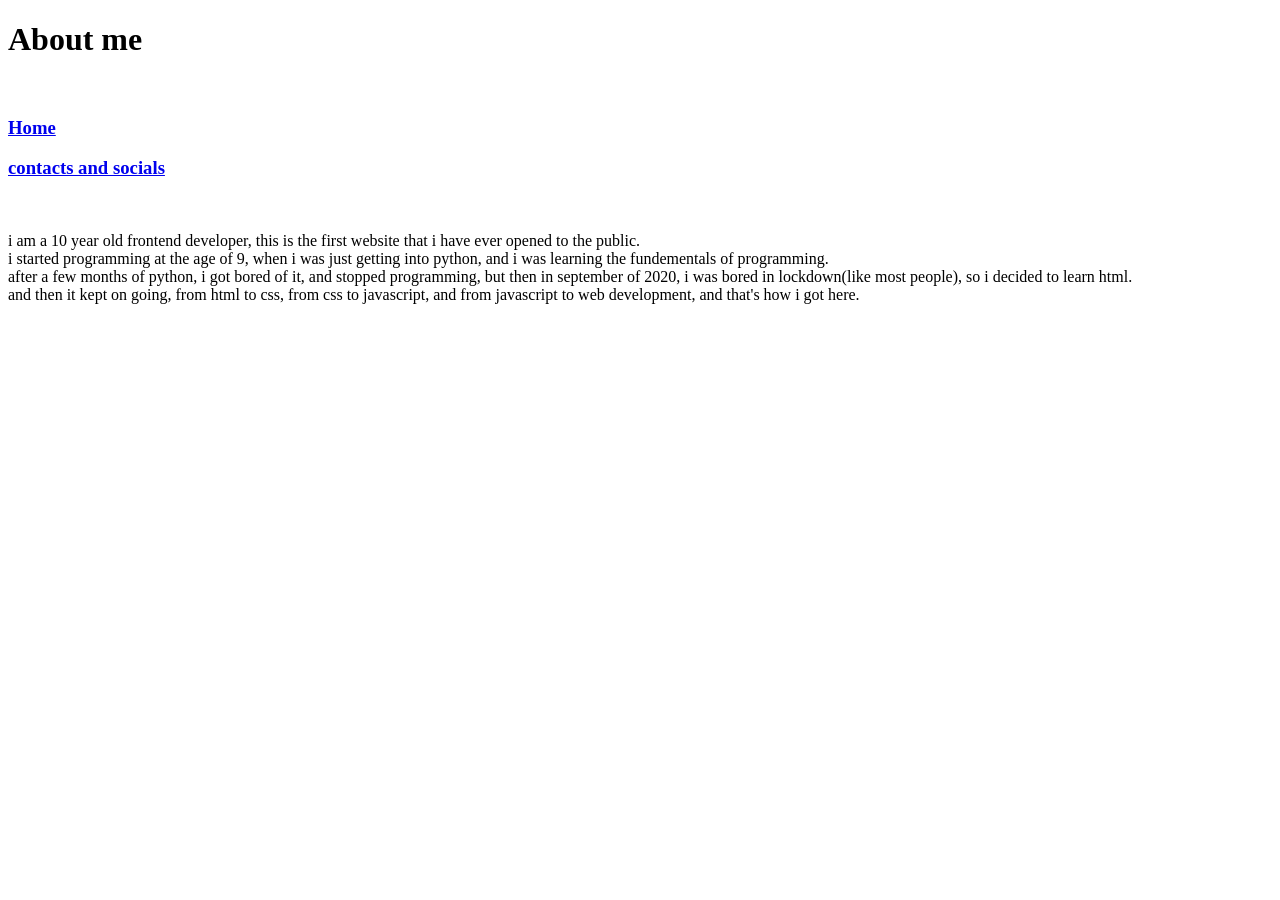
==== website/about/about.html @ b3607e65 "Add files via upload" ====
<!DOCTYPE html>
<html lang="en">
<head>
    <meta charset="UTF-8">
    <meta name="viewport" content="width=device-width, initial-scale=1.0">
    <link rel="stylesheet" type="text/css" href="/stylesheets/style.css">
    <title>About me</title>
</head>
<body>

    
    <h1 class="center" id="background">About me</h1>
    <br>

  <h3 class="center"><a href="/home/index.html">Home</a></h3>
  <h3 class="center"><a href="/contacts/contact.html">contacts and socials</a></h3>
  <br>


<section class="center">
    <p>
        i am a 10 year old frontend developer, this is the first website that i have ever opened to the public.
        <br>
        i started programming at the age of 9, when i was just getting into python, and i was learning the fundementals of programming.
        <br>
        after a few months of python, i got bored of it, and stopped programming, but then in september of 2020, i was bored in lockdown(like most people), so i decided to learn html.
        <br>
        and then it kept on going, from html to css, from css to javascript, and from javascript to web development, and that's how i got here.
    </p>
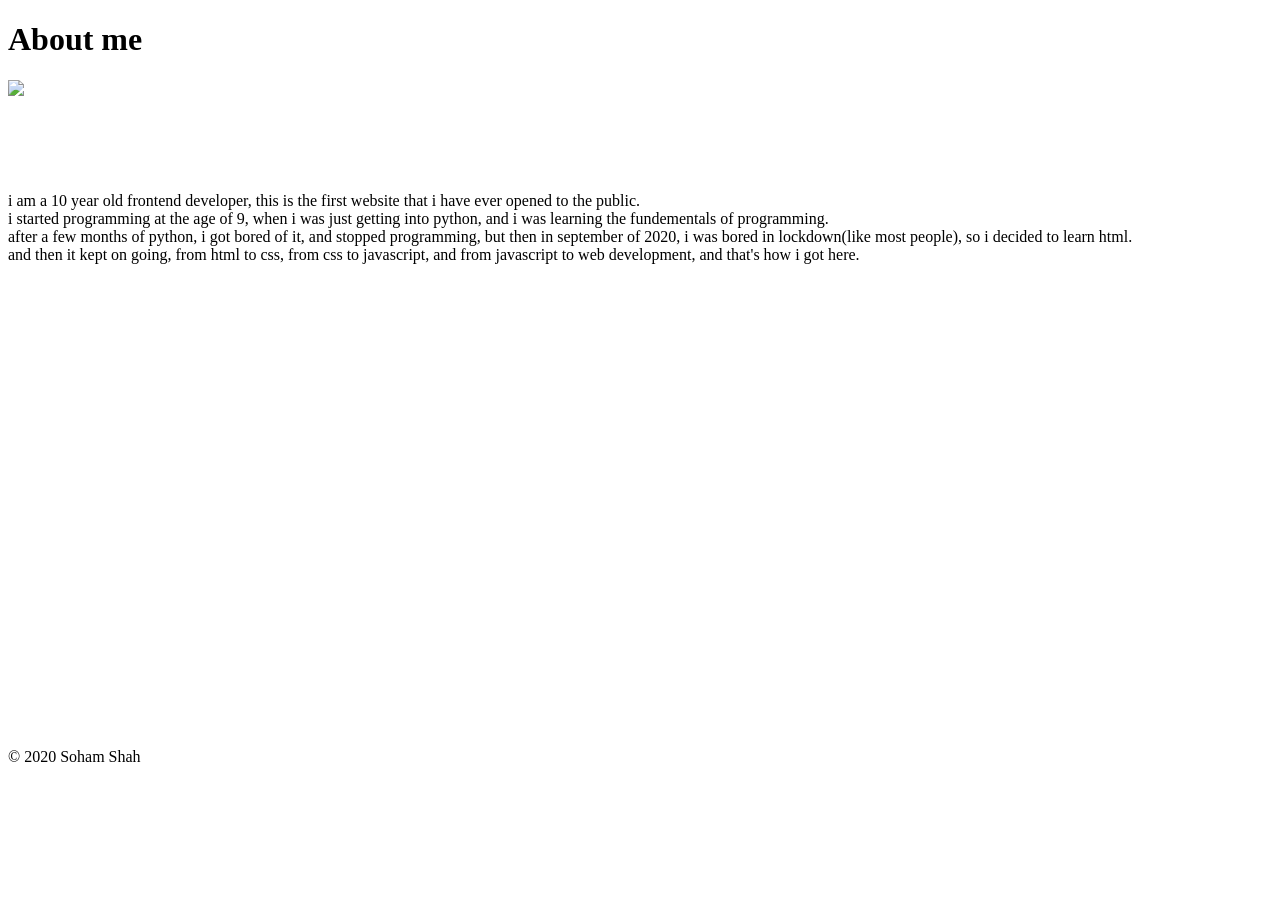
==== commit c91d9568: "Add files via upload" ====
--- a/website/about/about.html
+++ b/website/about/about.html
@@ -6,18 +6,20 @@
     <link rel="stylesheet" type="text/css" href="/stylesheets/style.css">
     <title>About me</title>
 </head>
-<body>
-
+<body id="body">
+    <script src="/js scripts/menubar.js"></script>
     
     <h1 class="center" id="background">About me</h1>
+    <img src="/pictures/navbar.png" id="navbaricon" onclick="navbaraboutme()">
+
+    <a href="/contacts/contact.html"><h3 class="center" id="contacts"></h3>
     <br>
-
-  <h3 class="center"><a href="/home/index.html">Home</a></h3>
-  <h3 class="center"><a href="/contacts/contact.html">contacts and socials</a></h3>
-  <br>
+    <a href="/home/index.html"><h3 class="center" id="homepage"></h3></a>
+    <br>
+    <a href="about.html"><h3 class="center" id="about"></h3></a>
 
 
-<section class="center">
+<section class="center" id="section">
     <p>
         i am a 10 year old frontend developer, this is the first website that i have ever opened to the public.
         <br>
@@ -26,4 +28,33 @@
         after a few months of python, i got bored of it, and stopped programming, but then in september of 2020, i was bored in lockdown(like most people), so i decided to learn html.
         <br>
         and then it kept on going, from html to css, from css to javascript, and from javascript to web development, and that's how i got here.
-    </p>+    </p>
+</section>
+    <br>
+            <br>
+            <br>
+            <br>
+            <br>
+            <br>
+            <br>
+            <br>
+            <br>
+            <br>
+            <br>
+            <br>
+            <br>
+            <br>
+            <br>
+            <br>
+            <br>
+            <br>
+            <br>
+            <br>
+            <br>
+            <br>
+            <br>
+            <br>
+            <br>
+            <br>
+
+            <footer style="float: left;">&#169 2020 Soham Shah</footer>
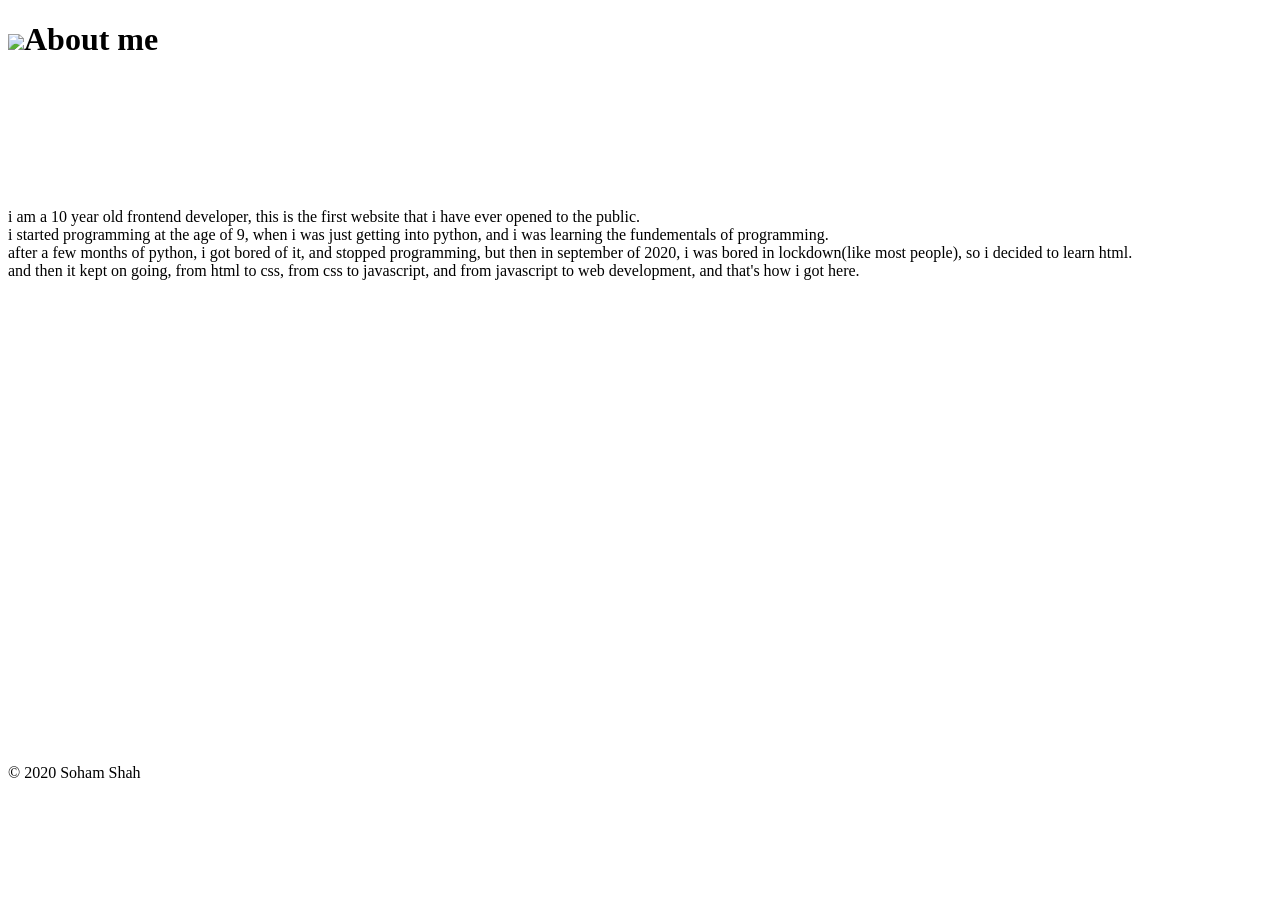
==== commit 687512ff: "Add files via upload" ====
--- a/website/about/about.html
+++ b/website/about/about.html
@@ -9,8 +9,9 @@
 <body id="body">
     <script src="/js scripts/menubar.js"></script>
     
-    <h1 class="center" id="background">About me</h1>
-    <img src="/pictures/navbar.png" id="navbaricon" onclick="navbaraboutme()">
+    <h1 class="center" id="background"><img src="/pictures/navbar.png" id="navbaricon" onclick="navbaraboutme()">About me</h1>
+    <br>
+    <br>
 
     <a href="/contacts/contact.html"><h3 class="center" id="contacts"></h3>
     <br>
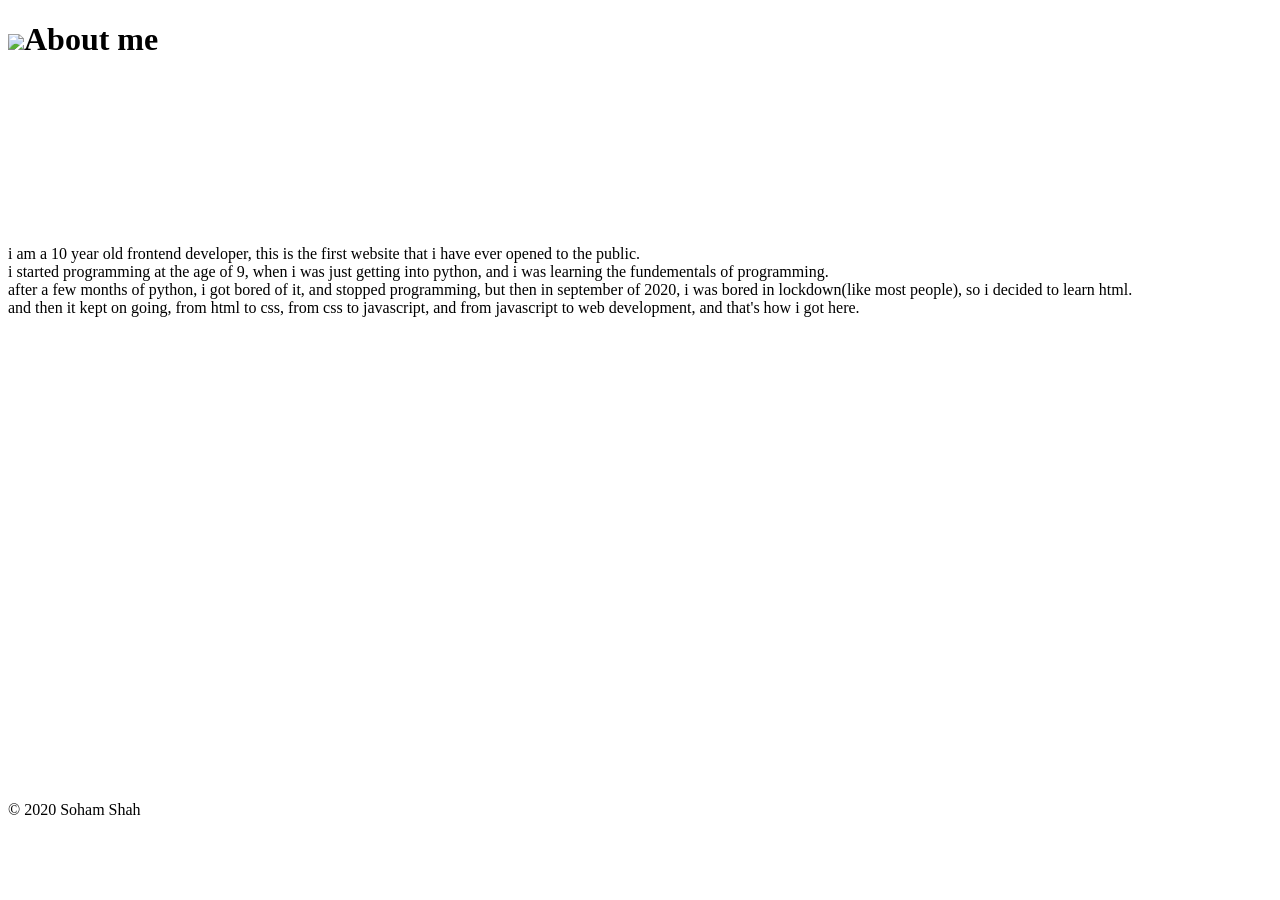
==== commit a5b083d0: "Add files via upload" ====
--- a/website/about/about.html
+++ b/website/about/about.html
@@ -17,9 +17,10 @@
     <br>
     <a href="/home/index.html"><h3 class="center" id="homepage"></h3></a>
     <br>
+    <a href="/portfolio/portfolio.html"><h3 class="center" id="port"></h3></a>
+    <br>
     <a href="about.html"><h3 class="center" id="about"></h3></a>
-
-
+    
 <section class="center" id="section">
     <p>
         i am a 10 year old frontend developer, this is the first website that i have ever opened to the public.
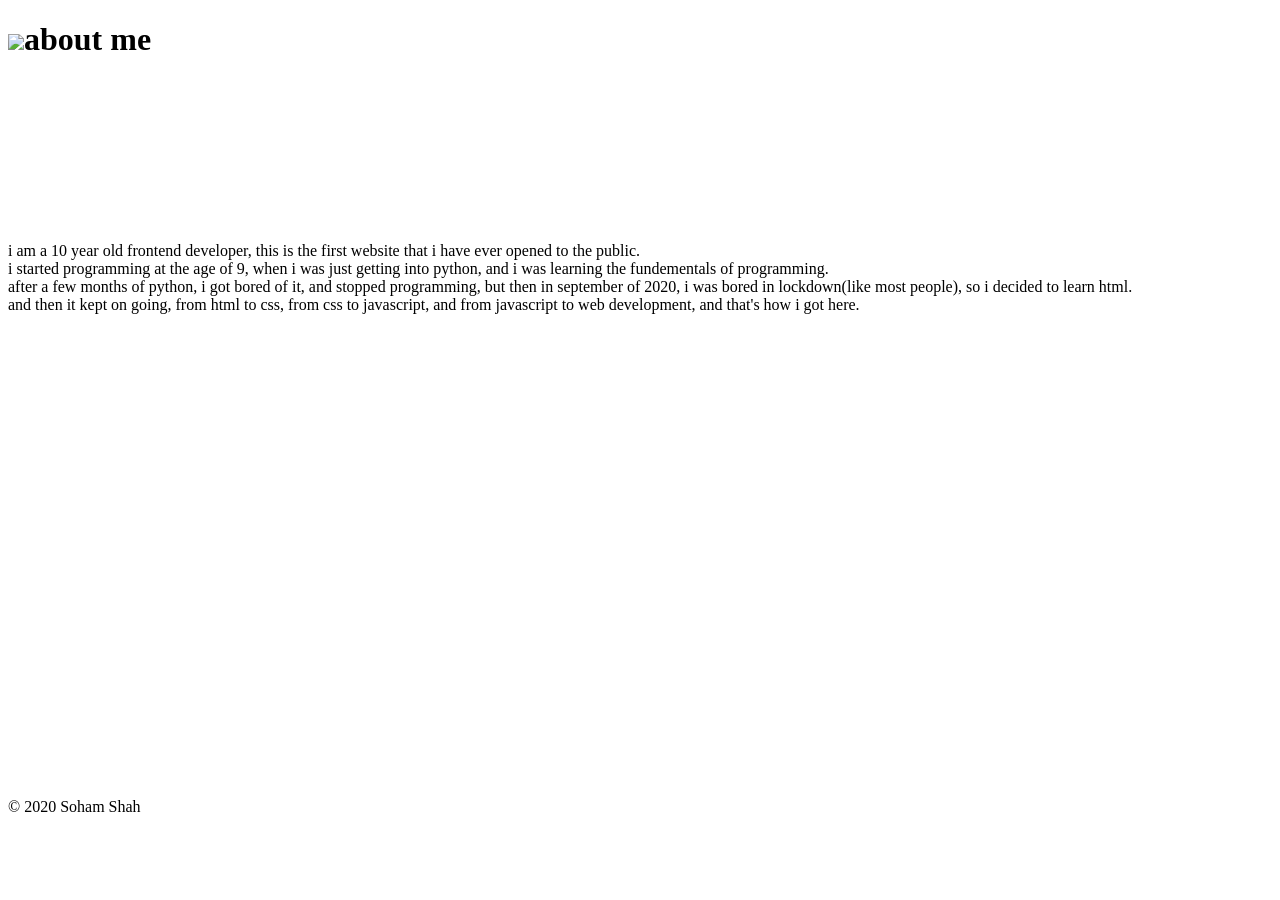
==== commit 7fd41408: "Add files via upload" ====
--- a/website/about/about.html
+++ b/website/about/about.html
@@ -9,7 +9,7 @@
 <body id="body">
     <script src="/js scripts/menubar.js"></script>
     
-    <h1 class="center" id="background"><img src="/pictures/navbar.png" id="navbaricon" onclick="navbaraboutme()">About me</h1>
+    <h1 class="center" id="background"><a id="imglink"><img src="/pictures/navbar.png" id="navbaricon" onclick="navbaraboutme()" ></a>about me</h1>
     <br>
     <br>
 
@@ -19,7 +19,7 @@
     <br>
     <a href="/portfolio/portfolio.html"><h3 class="center" id="port"></h3></a>
     <br>
-    <a href="about.html"><h3 class="center" id="about"></h3></a>
+    
     
 <section class="center" id="section">
     <p>
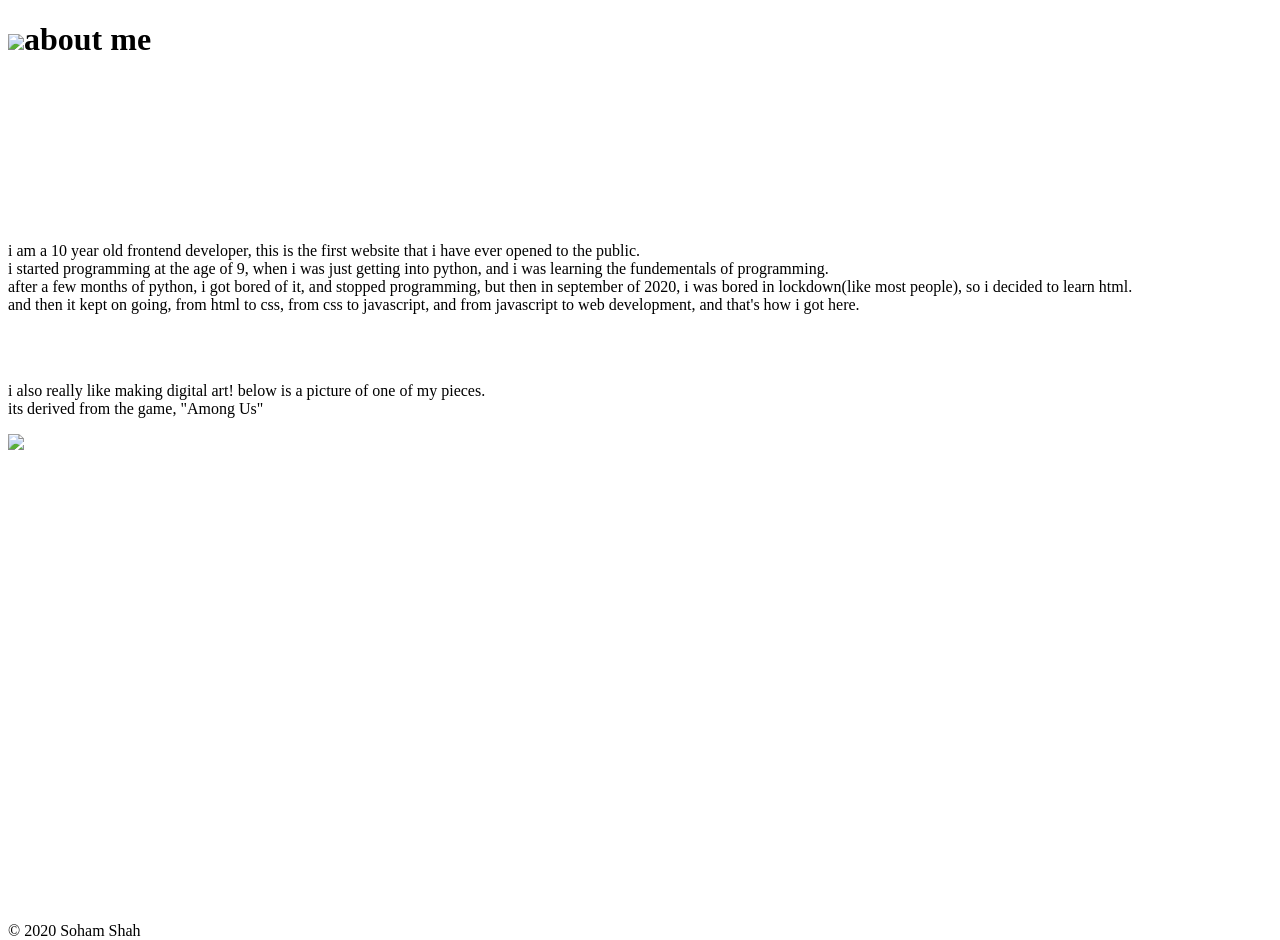
==== commit 35d66e30: "Add files via upload" ====
--- a/website/about/about.html
+++ b/website/about/about.html
@@ -4,6 +4,8 @@
     <meta charset="UTF-8">
     <meta name="viewport" content="width=device-width, initial-scale=1.0">
     <link rel="stylesheet" type="text/css" href="/stylesheets/style.css">
+    <meta name="description" content="hello! i am a 10 year old web developer who loves to make websites, this is my very first website, i hope you come!">
+    <meta name="keywords" content="personal website,portfolio,personal,resume,about me,contacts">
     <title>About me</title>
 </head>
 <body id="body">
@@ -22,6 +24,7 @@
     
     
 <section class="center" id="section">
+    
     <p>
         i am a 10 year old frontend developer, this is the first website that i have ever opened to the public.
         <br>
@@ -31,6 +34,16 @@
         <br>
         and then it kept on going, from html to css, from css to javascript, and from javascript to web development, and that's how i got here.
     </p>
+    <br>
+    <br>
+    <p>
+        i also really like making digital art! below is a picture of one of my pieces.
+        <br>
+        its derived from the game, "Among Us"
+    </p>
+
+    <img src="/pictures/drawing.png" id="drawing">
+    
 </section>
     <br>
             <br>
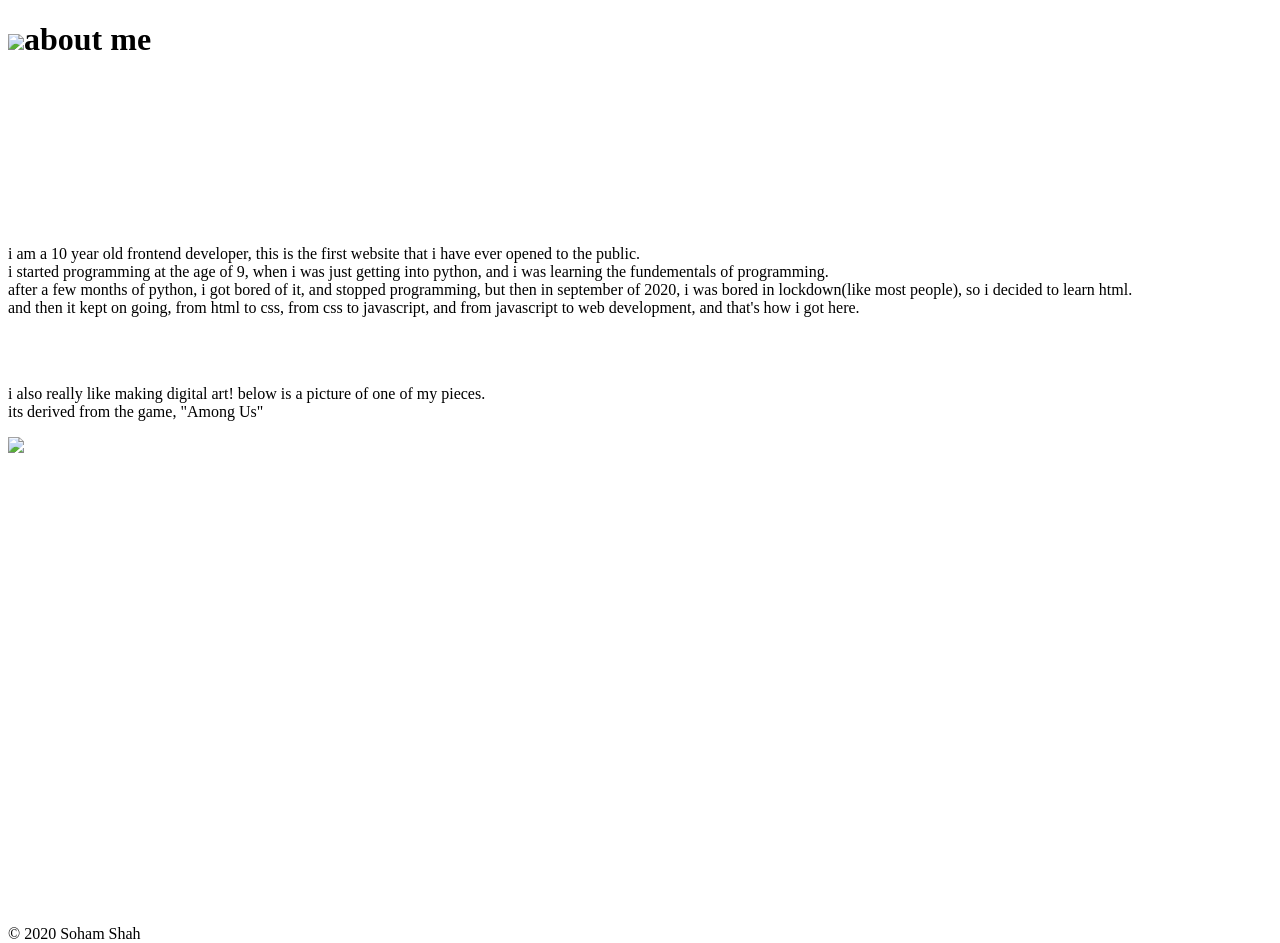
==== commit b837555f: "Add files via upload" ====
--- a/website/about/about.html
+++ b/website/about/about.html
@@ -11,7 +11,7 @@
 <body id="body">
     <script src="/js scripts/menubar.js"></script>
     
-    <h1 class="center" id="background"><a id="imglink"><img src="/pictures/navbar.png" id="navbaricon" onclick="navbaraboutme()" ></a>about me</h1>
+    <h1 class="center" id="background"><a id="imglink"><img src="/pictures/navbar.png" id="navbaricon" onclick="navbaraboutme()" onmouseover="xframe()" onmouseout="nonx()"></a>about me</h1>
     <br>
     <br>
 
@@ -21,7 +21,7 @@
     <br>
     <a href="/portfolio/portfolio.html"><h3 class="center" id="port"></h3></a>
     <br>
-    
+    <a href="/blog/blogs.html"><h3 class="center" id="blog"></h3></a>
     
 <section class="center" id="section">
     
